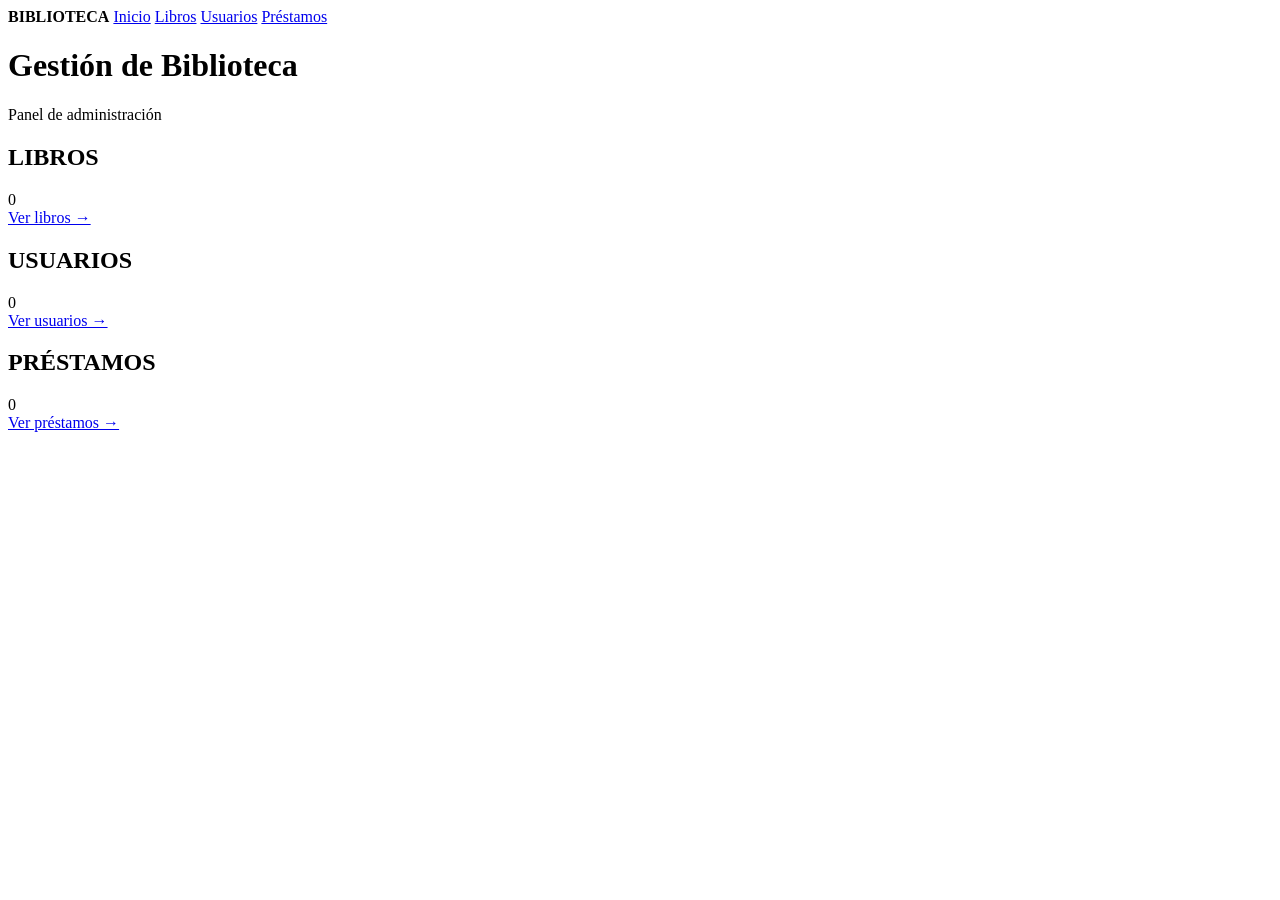
==== src/main/resources/templates/index.html @ 74c3d51d "producto 2" ====
<!DOCTYPE html>
<html lang="es" xmlns:th="http://www.thymeleaf.org">
<head>
  <meta charset="UTF-8">
  <title>Inicio | Biblioteca</title>
  <link rel="stylesheet" th:href="@{/css/style.css}">
</head>

<body>

<nav>
  <strong>BIBLIOTECA</strong>
  <a href="/">Inicio</a>
  <a href="/libros">Libros</a>
  <a href="/usuarios">Usuarios</a>
  <a href="/prestamos">Préstamos</a>
</nav>

<main class="container">

  <h1>Gestión de Biblioteca</h1>
  <p class="subtitle">Panel de administración</p>

  <section class="cards">

    <div class="card">
      <h2>LIBROS</h2>
      <div class="number" th:text="${totalLibros}">0</div>
      <a href="/libros">Ver libros →</a>
    </div>

    <div class="card">
      <h2>USUARIOS</h2>
      <div class="number" th:text="${totalUsuarios}">0</div>
      <a href="/usuarios">Ver usuarios →</a>
    </div>

    <div class="card">
      <h2>PRÉSTAMOS</h2>
      <div class="number" th:text="${totalPrestamos}">0</div>
      <a href="/prestamos">Ver préstamos →</a>
    </div>

  </section>

</main>

</body>
</html>
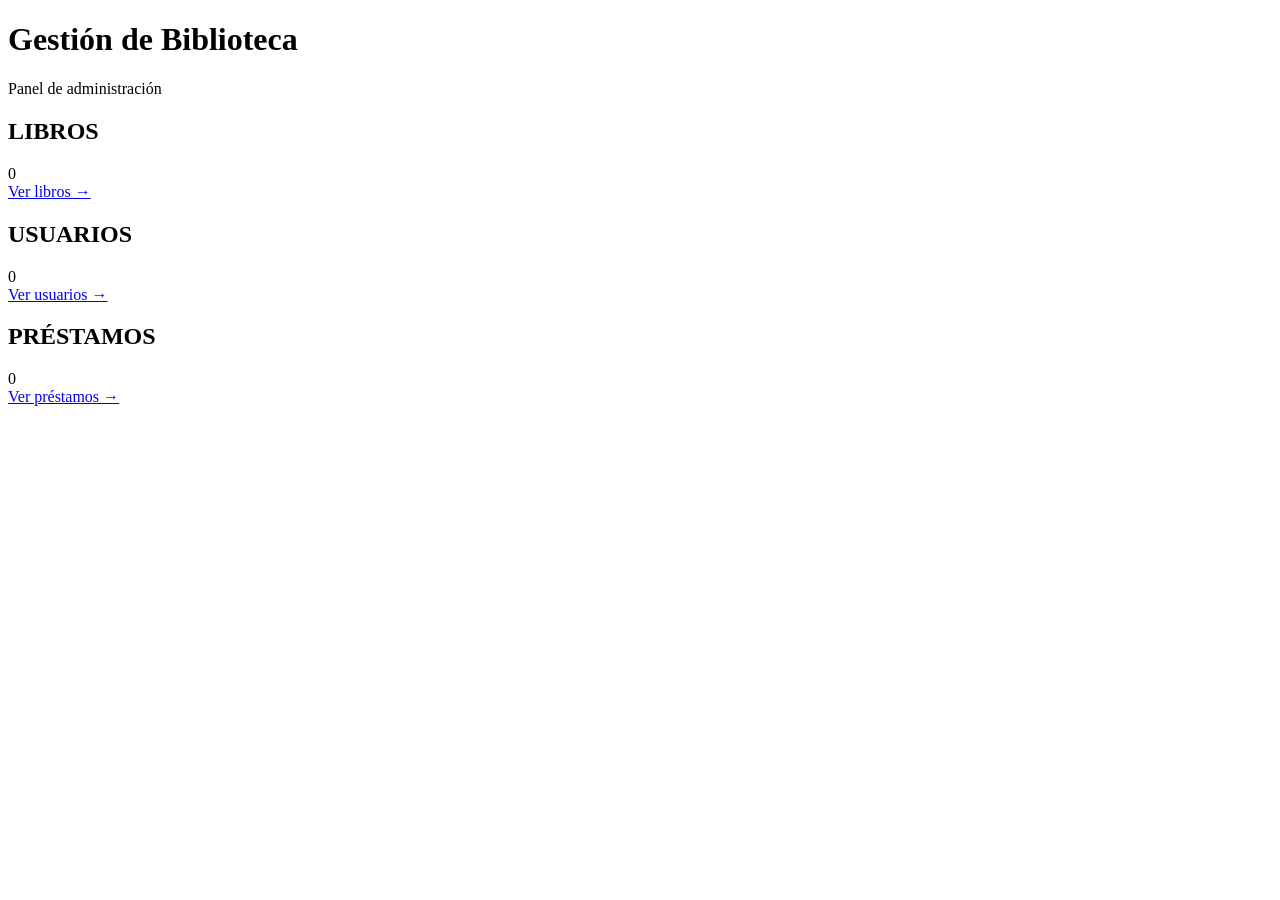
==== commit f9aef52b: "producto 3" ====
--- a/src/main/resources/templates/index.html
+++ b/src/main/resources/templates/index.html
@@ -8,13 +8,7 @@
 
 <body>
 
-<nav>
-  <strong>BIBLIOTECA</strong>
-  <a href="/">Inicio</a>
-  <a href="/libros">Libros</a>
-  <a href="/usuarios">Usuarios</a>
-  <a href="/prestamos">Préstamos</a>
-</nav>
+<nav th:replace="~{fragments/nav :: nav}"></nav>
 
 <main class="container">
 
@@ -26,19 +20,19 @@
     <div class="card">
       <h2>LIBROS</h2>
       <div class="number" th:text="${totalLibros}">0</div>
-      <a href="/libros">Ver libros →</a>
+      <a href="/admin/libros">Ver libros →</a>
     </div>
 
     <div class="card">
       <h2>USUARIOS</h2>
       <div class="number" th:text="${totalUsuarios}">0</div>
-      <a href="/usuarios">Ver usuarios →</a>
+      <a href="/admin/usuarios">Ver usuarios →</a>
     </div>
 
     <div class="card">
       <h2>PRÉSTAMOS</h2>
       <div class="number" th:text="${totalPrestamos}">0</div>
-      <a href="/prestamos">Ver préstamos →</a>
+      <a href="/admin/prestamos">Ver préstamos →</a>
     </div>
 
   </section>
